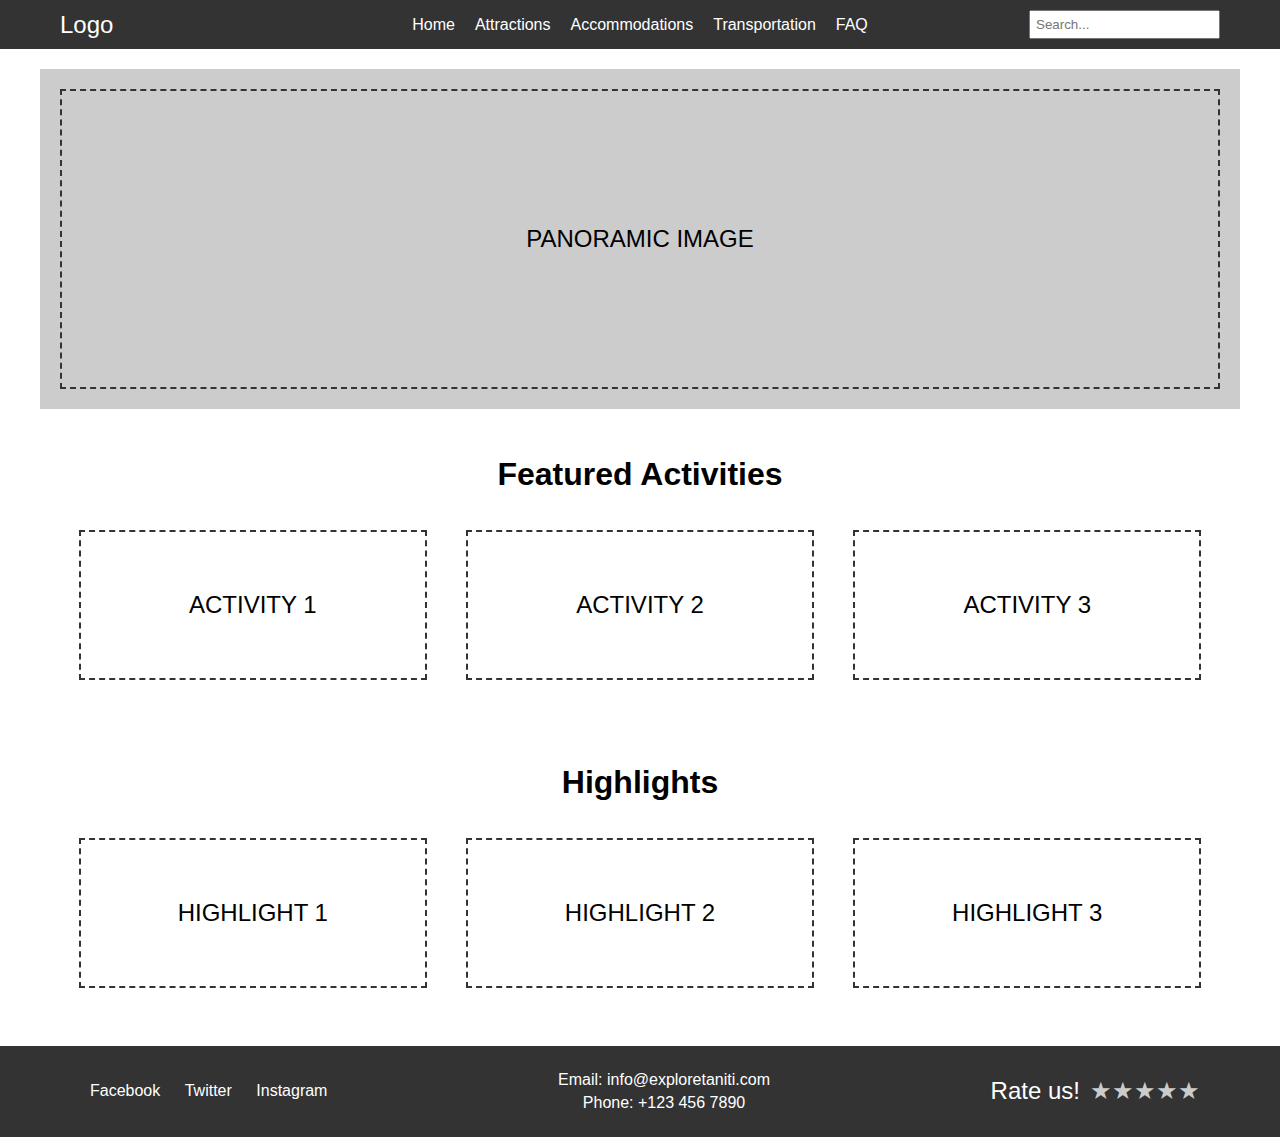
==== index.html @ 866c7c34 "Add prototype" ====
<!DOCTYPE html>
<html lang="en">
<head>
    <meta charset="UTF-8">
    <meta name="viewport" content="width=device-width, initial-scale=1.0">
    <title>Explore Taniti</title>
    <link rel="stylesheet" href="styles.css">
</head>
<body>
    <header class="site-header">
        <div class="header-container">
            <div class="logo">Logo</div>
            <div class="nav-links" style="position: absolute; left: 50%; transform: translateX(-50%);">
                <nav>
                    <ul>
                        <li><a href="index.html">Home</a></li>
                        <li><a href="attractions.html">Attractions</a></li>
                        <li><a href="accommodations.html">Accommodations</a></li>
                        <li><a href="transportation.html">Transportation</a></li>
                        <li><a href="faq.html">FAQ</a></li>
                    </ul>
                </nav>
            </div>
            <div class="search-bar">
                <input type="text" placeholder="Search...">
            </div>
        </div>
    </header>
    <main>
        <div class="container">
            <section class="hero">
                <div class="panorama">Panoramic Image</div>
            </section>
            <section class="featured-activities">
                <h2>Featured Activities</h2>
                <div class="activity-item">
                    <div class="box">Activity 1</div>
                </div>
                <div class="activity-item">
                    <div class="box">Activity 2</div>
                </div>
                <div class="activity-item">
                    <div class="box">Activity 3</div>
                </div>
            </section>
            <section class="highlights">
                <h2>Highlights</h2>
                <div class="highlight-item">
                    <div class="box">Highlight 1</div>
                </div>
                <div class="highlight-item">
                    <div class="box">Highlight 2</div>
                </div>
                <div class="highlight-item">
                    <div class="box">Highlight 3</div>
                </div>
            </section>
        </div>
    </main>
    <footer>
        <div class="footer-container">
            <div class="social-media">
                <a href="#">Facebook</a>
                <a href="#">Twitter</a>
                <a href="#">Instagram</a>
            </div>
            <div class="contact-info">
                <p>Email: info@exploretaniti.com</p>
                <p>Phone: +123 456 7890</p>
            </div>
            <div class="feedback-form">
                <div class="rate-us-container">
                    <span class="rate-us-text">Rate us!</span>
                    <div class="star-rating">
                        <span class="star" data-value="1">&#9733;</span>
                        <span class="star" data-value="2">&#9733;</span>
                        <span class="star" data-value="3">&#9733;</span>
                        <span class="star" data-value="4">&#9733;</span>
                        <span class="star" data-value="5">&#9733;</span>
                    </div>
                </div>
            </div>
        </div>
    </footer>
    <div id="feedback-popup" class="feedback-popup" style="display: none;">
        <div class="feedback-content">
            <h3>Feedback</h3>
            <form class="additional-feedback">
                <textarea placeholder="Your feedback" style="width: 100%; height: 100px;"></textarea>
                <button type="submit">Submit</button>
            </form>
        </div>
    </div>
    <script>
        document.querySelectorAll('.star').forEach(star => {
            star.addEventListener('click', function() {
                document.getElementById('feedback-popup').style.display = 'block';
            });
        });
        document.querySelector('.additional-feedback').addEventListener('submit', function(event) {
            event.preventDefault();
            document.getElementById('feedback-popup').style.display = 'none';
        });
    </script>
</body>
</html>
---- styles.css ----
body {
    font-family: Arial, sans-serif;
    margin: 0;
    padding: 0;
    display: grid;
    grid-template-rows: auto 1fr auto;
    min-height: 100vh;
    overflow-x: hidden;
}

header {
    background-color: #333;
    color: white;
    padding: 10px 20px;
    width: 100%;
    box-sizing: border-box;
    position: relative;
}

header .header-container {
    display: flex;
    justify-content: space-between;
    align-items: center;
    max-width: 1200px;
    margin: 0 auto;
    padding: 0 20px;
    box-sizing: border-box;
}

header .nav-links {
    position: absolute;
    left: 50%;
    transform: translateX(-50%);
}

header .logo {
    font-size: 1.5em;
    margin-right: 20px;
}

header nav ul {
    list-style: none;
    display: flex;
    margin: 0;
    padding: 0;
}

header nav ul li {
    margin: 0 10px;
}

header nav ul li a {
    color: white;
    text-decoration: none;
}

header .search-bar {
    margin-left: 20px;
}

header .search-bar input {
    padding: 5px;
}

main {
    padding: 20px;
    box-sizing: border-box;
}

.container {
    max-width: 1200px;
    margin: 0 auto;
    box-sizing: border-box;
}

.hero, .highlights, .featured-activities {
    padding: 20px;
    text-align: center;
    box-sizing: border-box;
}

.box {
    border: 2px dashed #333;
    padding: 20px;
    margin: 0;
    box-sizing: border-box;
    text-transform: uppercase;
    font-size: 1.5em;
    display: flex;
    justify-content: center;
    align-items: center;
    text-align: center;
}

.box.large {
    height: 300px;
}

.faq-item .box {
    position: relative;
}

.faq-item .box::before {
    content: '▶';
    position: absolute;
    left: 10px;
    font-size: 1.5em;
}

.faq-item.question-1 .box:first-child::before {
    content: '▼';
    font-size: 1.5em;
}

.faq-item.question-1 .box:nth-child(2)::before {
    content: '';
}

.hero {
    text-align: center;
    background-color: #ccc;
    color: white;
    padding: 20px;
    box-sizing: border-box;
}

.panorama {
    border: 2px dashed #333;
    padding: 50px;
    width: 100%;
    height: 300px;
    text-align: center;
    color: black;
    box-sizing: border-box;
    text-transform: uppercase;
    font-size: 1.5em;
    display: flex;
    justify-content: center;
    align-items: center;
}

.gallery {
    display: flex;
    justify-content: center;
    gap: 10px;
    box-sizing: border-box;
}

.gallery-item {
    border: 2px dashed #333;
    padding: 20px;
    width: 30%;
    height: 150px;
    text-align: center;
    box-sizing: border-box;
}

.highlights h2, .featured-activities h2 {
    font-size: 2em;
    margin-bottom: 20px;
}

.highlight-item, .activity-item {
    display: inline-block;
    width: 30%;
    margin: 1.5%;
    text-align: center;
    box-sizing: border-box;
}

.highlight-item .box, .activity-item .box {
    height: 150px;
    box-sizing: border-box;
    text-transform: uppercase;
    font-size: 1.5em;
    display: flex;
    justify-content: center;
    align-items: center;
}

.highlight-item .box + .box {
    height: 300px;
}

.accommodation-image {
    border: 2px dashed #333;
    padding: 20px;
    height: 300px;
    box-sizing: border-box;
    text-transform: uppercase;
    font-size: 1.5em;
    display: flex;
    justify-content: center;
    align-items: center;
}

.accommodation-details {
    border: 2px dashed #333;
    padding: 20px;
    height: 150px;
    box-sizing: border-box;
    text-transform: uppercase;
    font-size: 1.5em;
    display: flex;
    justify-content: center;
    align-items: center;
}

footer {
    background-color: #333;
    color: white;
    text-align: center;
    padding: 20px;
    box-sizing: border-box;
}

.footer-container {
    display: flex;
    justify-content: space-between;
    align-items: center;
    max-width: 1200px;
    margin: 0 auto;
    padding: 0 40px;
    box-sizing: border-box;
}

.social-media a {
    color: white;
    margin: 0 10px;
    text-decoration: none;
}

.contact-info p {
    margin: 5px 0;
}

.feedback-form {
    text-align: center;
}

.rate-us-container {
    display: flex;
    align-items: center;
    justify-content: center;
}

.rate-us-text {
    font-size: 1.5em;
    margin-right: 10px;
    font-weight: normal;
}

.star-rating {
    display: flex;
    justify-content: center;
    margin-bottom: 0;
    flex-direction: row-reverse;
}

.star {
    font-size: 1.5em;
    color: #ccc;
    cursor: pointer;
    transition: color 0.2s;
}

.star:hover,
.star:hover ~ .star {
    color: #ffcc00;
}

.star.selected,
.star.selected ~ .star {
    color: #ffcc00;
}

.feedback-popup {
    position: fixed;
    top: 50%;
    left: 50%;
    transform: translate(-50%, -50%);
    background-color: white;
    padding: 20px;
    box-shadow: 0 0 10px rgba(0, 0, 0, 0.5);
    z-index: 1000;
    width: 80%;
    max-width: 500px;
    box-sizing: border-box;
}

.feedback-content {
    position: relative;
}

.feedback-content textarea {
    width: 100%;
    height: 150px;
    margin-bottom: 10px;
    padding: 10px;
    box-sizing: border-box;
}

.feedback-content button {
    width: 100%;
    padding: 10px 20px;
    background-color: #555;
    color: white;
    border: none;
    cursor: pointer;
}

.feedback-content button:hover {
    background-color: #777;
}

.sidebar {
    background-color: #f0f0f0;
    box-sizing: border-box;
}

.map {
    border: 2px dashed #333;
    padding: 50px;
    width: 100%;
    height: 400px;
    text-align: center;
    color: black;
    box-sizing: border-box;
    text-transform: uppercase;
    margin-bottom: 20px;
}

.tabs {
    display: flex;
    justify-content: center;
    margin-bottom: 20px;
}

.tab-button {
    background-color: #333;
    color: white;
    border: none;
    padding: 10px 20px;
    cursor: pointer;
    margin: 0 5px;
    transition: background-color 0.3s;
}

.tab-button.active {
    background-color: #555;
}

.tab-button:hover {
    background-color: #777;
}

.tab-content {
    display: none;
}

.tab-content.active {
    display: block;
}
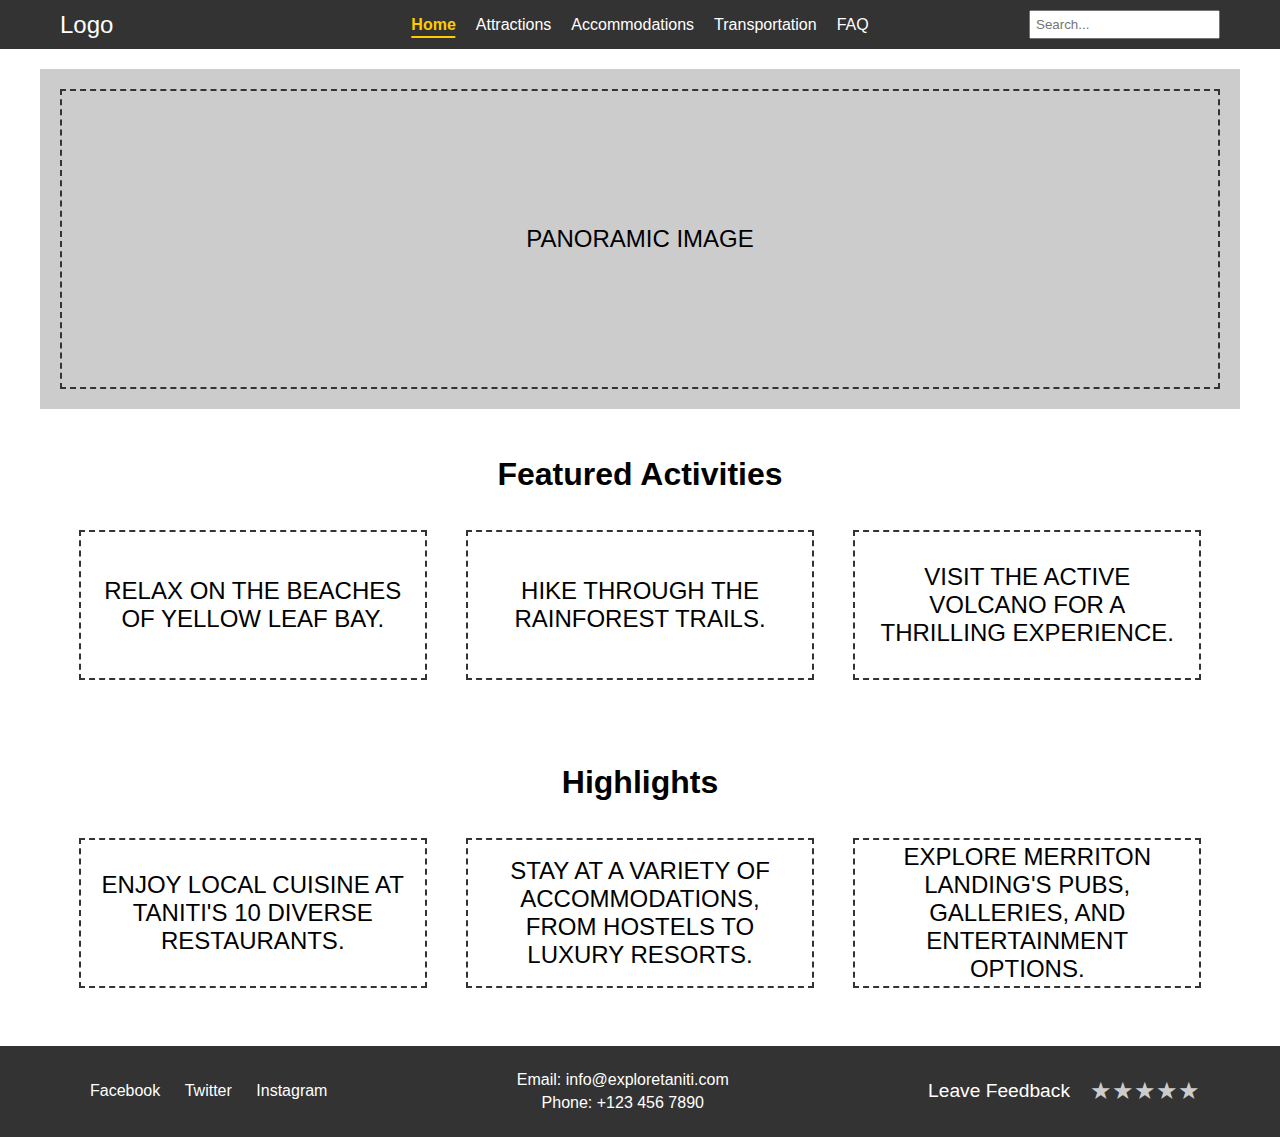
==== commit dffad2f3: "update on feedback" ====
--- a/index.html
+++ b/index.html
@@ -13,7 +13,7 @@
             <div class="nav-links" style="position: absolute; left: 50%; transform: translateX(-50%);">
                 <nav>
                     <ul>
-                        <li><a href="index.html">Home</a></li>
+                        <li><a href="index.html" class="active">Home</a></li>
                         <li><a href="attractions.html">Attractions</a></li>
                         <li><a href="accommodations.html">Accommodations</a></li>
                         <li><a href="transportation.html">Transportation</a></li>
@@ -34,25 +34,25 @@
             <section class="featured-activities">
                 <h2>Featured Activities</h2>
                 <div class="activity-item">
-                    <div class="box">Activity 1</div>
+                    <div class="box">Relax on the beaches of Yellow Leaf Bay.</div>
                 </div>
                 <div class="activity-item">
-                    <div class="box">Activity 2</div>
+                    <div class="box">Hike through the rainforest trails.</div>
                 </div>
                 <div class="activity-item">
-                    <div class="box">Activity 3</div>
+                    <div class="box">Visit the active volcano for a thrilling experience.</div>
                 </div>
             </section>
             <section class="highlights">
                 <h2>Highlights</h2>
                 <div class="highlight-item">
-                    <div class="box">Highlight 1</div>
+                    <div class="box">Enjoy local cuisine at Taniti's 10 diverse restaurants.</div>
                 </div>
                 <div class="highlight-item">
-                    <div class="box">Highlight 2</div>
+                    <div class="box">Stay at a variety of accommodations, from hostels to luxury resorts.</div>
                 </div>
                 <div class="highlight-item">
-                    <div class="box">Highlight 3</div>
+                    <div class="box">Explore Merriton Landing's pubs, galleries, and entertainment options.</div>
                 </div>
             </section>
         </div>
@@ -70,7 +70,7 @@
             </div>
             <div class="feedback-form">
                 <div class="rate-us-container">
-                    <span class="rate-us-text">Rate us!</span>
+                    <button class="feedback-button">Leave Feedback</button>
                     <div class="star-rating">
                         <span class="star" data-value="1">&#9733;</span>
                         <span class="star" data-value="2">&#9733;</span>
@@ -101,6 +101,9 @@
             event.preventDefault();
             document.getElementById('feedback-popup').style.display = 'none';
         });
+        document.querySelector('.feedback-button').addEventListener('click', function() {
+            document.getElementById('feedback-popup').style.display = 'block';
+        });
     </script>
 </body>
 </html>
--- a/styles.css
+++ b/styles.css
@@ -52,6 +52,22 @@
 header nav ul li a {
     color: white;
     text-decoration: none;
+    position: relative;
+}
+
+header nav ul li a.active {
+    font-weight: bold;
+    color: #ffcc00;
+}
+
+header nav ul li a.active::after {
+    content: '';
+    position: absolute;
+    bottom: -5px;
+    left: 0;
+    right: 0;
+    height: 2px;
+    background-color: #ffcc00;
 }
 
 header .search-bar {
@@ -166,6 +182,7 @@
     margin: 1.5%;
     text-align: center;
     box-sizing: border-box;
+    vertical-align: top; /* Ensures boxes align at the top regardless of text content */
 }
 
 .highlight-item .box, .activity-item .box {
@@ -313,6 +330,27 @@
     background-color: #777;
 }
 
+.feedback-button {
+    background-color: #333;
+    color: white;
+    border: none;
+    padding: 10px 20px;
+    font-size: 1.2em;
+    cursor: pointer;
+    transition: background-color 0.3s, transform 0.2s;
+    border-radius: 5px;
+}
+
+.feedback-button:hover {
+    background-color: #555;
+    transform: scale(1.05);
+}
+
+.feedback-button:active {
+    background-color: #777;
+    transform: scale(1);
+}
+
 .sidebar {
     background-color: #f0f0f0;
     box-sizing: border-box;
@@ -361,3 +399,28 @@
 .tab-content.active {
     display: block;
 }
+
+.faq-item {
+    margin-bottom: 10px;
+}
+
+.faq-question {
+    background-color: #f0f0f0;
+    padding: 10px;
+    cursor: pointer;
+    border: 1px solid #ccc;
+}
+
+.faq-answer {
+    max-height: 0;
+    overflow: hidden;
+    transition: max-height 0.3s ease-out;
+    padding: 0 10px;
+    border: 1px solid #ccc;
+    border-top: none;
+}
+
+.faq-answer.open {
+    padding: 10px;
+    border-top: 1px solid #ccc;
+}
